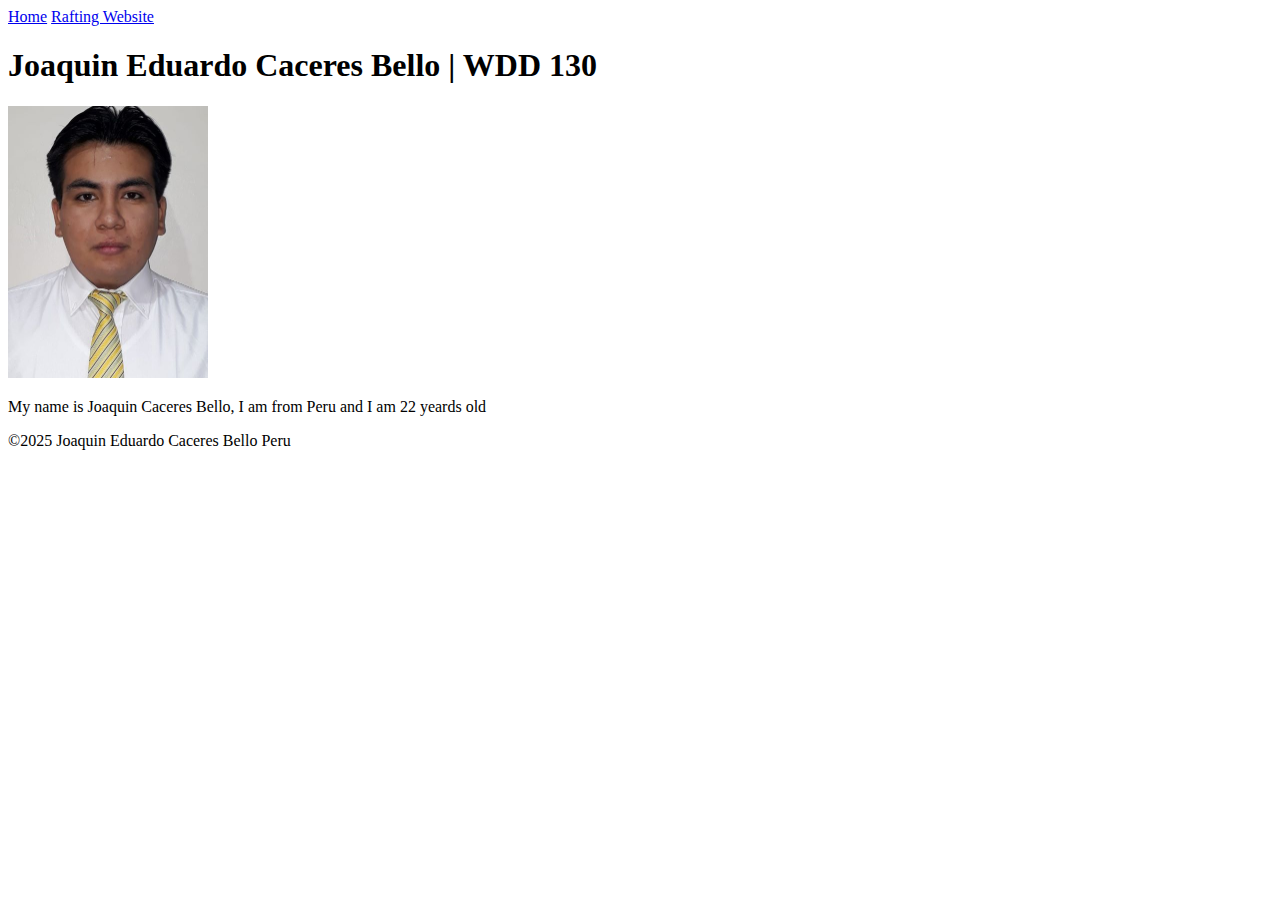
==== index.html @ 22a7713b "first commit" ====
<!DOCTYPE html>
<html lang="en-US">
    <head>
        <meta charset="utf-8">
        <meta name="viewport" content="width=device-width,initial-scale=1">
        <title>Joaquin Eduardo Caceres Bello | WDD 130</title>
    </head>
    <body>
        <header>
            <nav>
                <a href="#">Home</a>
                <a href="wwr/">Rafting Website</a>
            </nav>
        </header>
        <main>
            <h1>Joaquin Eduardo Caceres Bello | WDD 130</h1>
            <img src="images/joaquin.jpg" alt="joaquin" width="200">
            <p>My name is Joaquin Caceres Bello, I am from Peru and I am 22 yeards old</p>
        </main>
        <footer>
            <p>©2025 Joaquin Eduardo Caceres Bello Peru</p>
        </footer>
    </body>
</html>
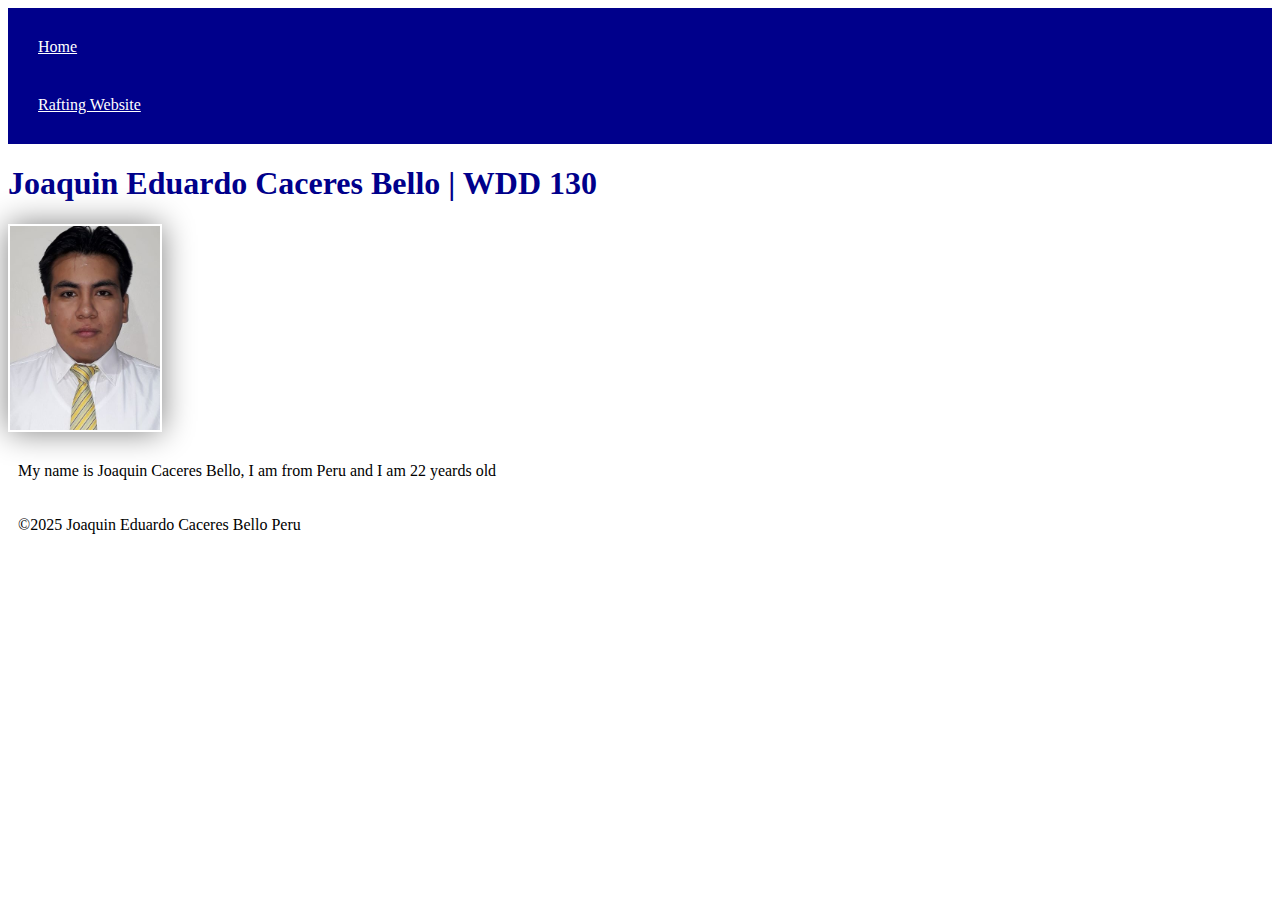
==== commit 114e91e6: "add styles" ====
--- a/index.html
+++ b/index.html
@@ -3,6 +3,7 @@
     <head>
         <meta charset="utf-8">
         <meta name="viewport" content="width=device-width,initial-scale=1">
+        <link rel="stylesheet" href="styles/styles.css">
         <title>Joaquin Eduardo Caceres Bello | WDD 130</title>
     </head>
     <body>
--- a/styles/styles.css
+++ b/styles/styles.css
@@ -0,0 +1,27 @@
+nav {
+    background-color: darkblue;
+    padding:10px;
+}
+
+nav a {
+    color: white;
+    display: block;
+    padding: 20px;
+}
+
+h1 {
+    color:darkblue;
+}
+
+img {
+    width:150px;
+    height: auto;
+    border: 1px solid block;
+    padding: 2px;
+    box-shadow: 0 0 30px gray;
+}
+
+p {
+    padding:10px;
+}
+
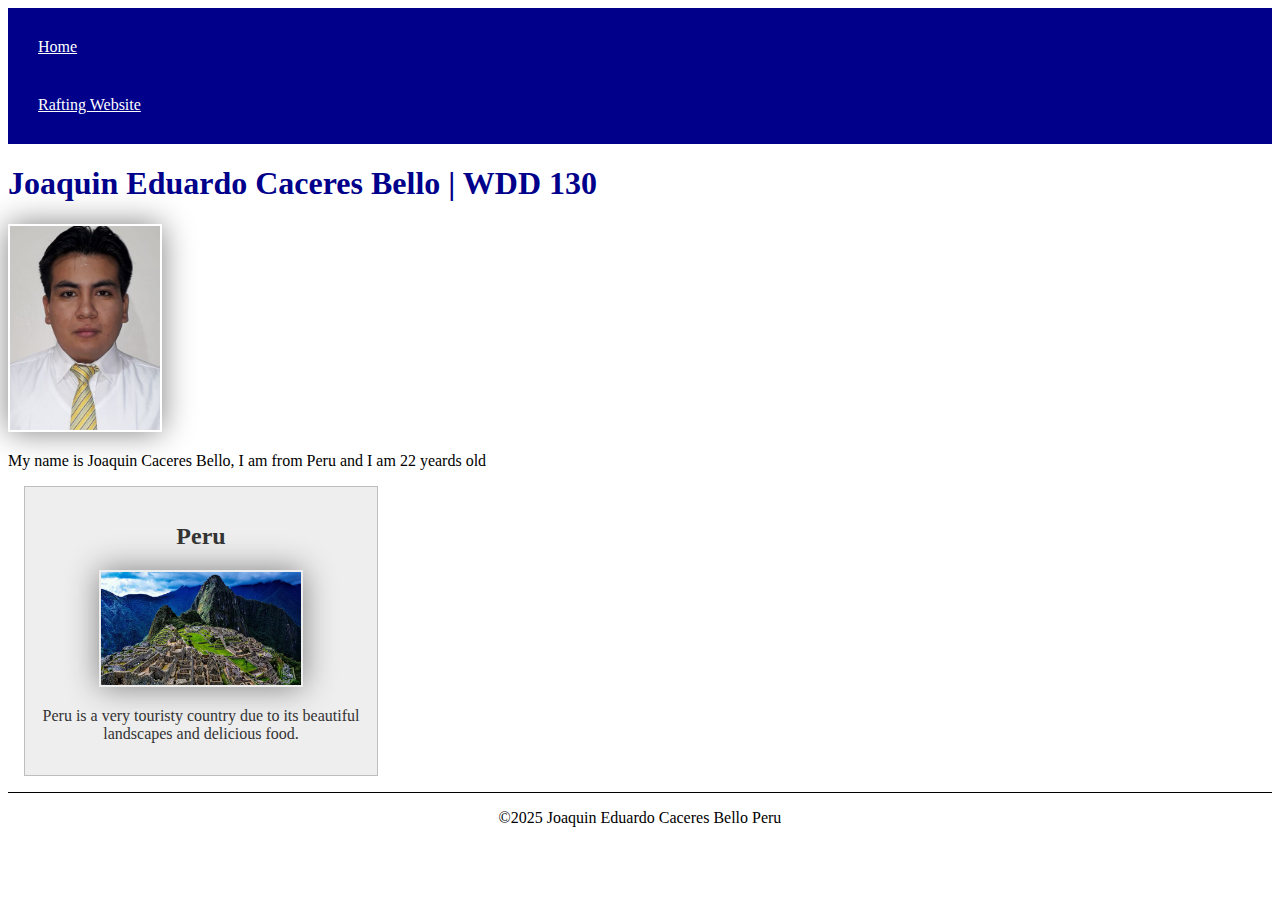
==== commit 131cbdf4: "New CSS, add aside and img" ====
--- a/index.html
+++ b/index.html
@@ -3,8 +3,10 @@
     <head>
         <meta charset="utf-8">
         <meta name="viewport" content="width=device-width,initial-scale=1">
+        <title>Joaquin Eduardo Caceres Bello | WDD 130</title>
+        <meta name="description" content="Joaquin Caceres | WDD 130 | Enhancing Your Course Home Page">
+        <meta name="author" content="Joaquin Caceres">
         <link rel="stylesheet" href="styles/styles.css">
-        <title>Joaquin Eduardo Caceres Bello | WDD 130</title>
     </head>
     <body>
         <header>
@@ -18,6 +20,11 @@
             <img src="images/joaquin.jpg" alt="joaquin" width="200">
             <p>My name is Joaquin Caceres Bello, I am from Peru and I am 22 yeards old</p>
         </main>
+        <aside>
+            <h2>Peru</h2>
+            <img src="images/Peru_Ruins_Mountains.webp" alt="Macchu Picchu">
+            <p>Peru is a very touristy country due to its beautiful landscapes and delicious food.</p>
+        </aside>
         <footer>
             <p>©2025 Joaquin Eduardo Caceres Bello Peru</p>
         </footer>
--- a/styles/styles.css
+++ b/styles/styles.css
@@ -25,3 +25,36 @@
     padding:10px;
 }
 
+main{
+    max-width: 840px;
+}
+
+aside{
+    width: 20rem;
+    margin: 1rem;
+    border: 1px solid rgb(0 0 0 / 0.2);
+    padding: 1rem;
+    background-color: #eee;
+    color: #333;
+    text-align: center;
+}
+
+aside img{
+    width: 200px;
+    height: auto;
+}
+
+main img{
+    width:150px;
+    height: auto;
+}
+
+p{
+    padding: 0;
+}
+
+footer{
+    margin-top: 15px;
+    border-top: 1px solid #000;
+    text-align: center;
+}
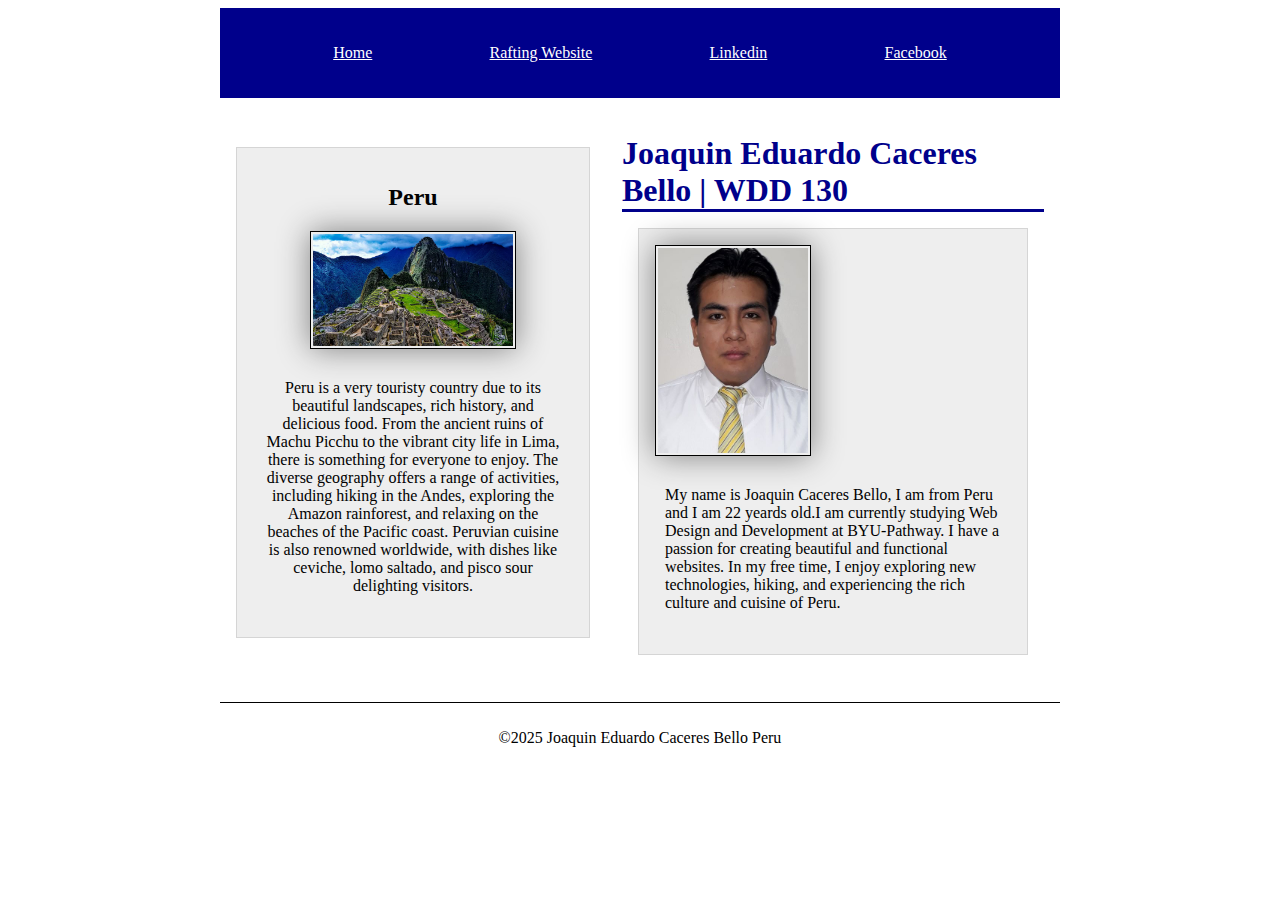
==== commit c11e8cba: "classweek04" ====
--- a/index.html
+++ b/index.html
@@ -3,28 +3,40 @@
     <head>
         <meta charset="utf-8">
         <meta name="viewport" content="width=device-width,initial-scale=1">
-        <title>Joaquin Eduardo Caceres Bello | WDD 130</title>
-        <meta name="description" content="Joaquin Caceres | WDD 130 | Enhancing Your Course Home Page">
+        <title>Joaquin Caceres Bello | WDD 130</title>
+        <meta name="description" content="Joaquin Caceres | WDD 130 | Enhancing My Course Home Page">
         <meta name="author" content="Joaquin Caceres">
         <link rel="stylesheet" href="styles/styles.css">
     </head>
     <body>
-        <header>
+        <header >
             <nav>
                 <a href="#">Home</a>
-                <a href="wwr/">Rafting Website</a>
+                <a href="wwr/about.html">Rafting Website</a>
+                <a href="https://www.linkedin.com/in/joaqu%C3%ADn-c%C3%A1ceres-bello/">Linkedin</a>
+                <a href="https://www.facebook.com/joaquineduardo.caceresbello/">Facebook</a>
             </nav>
         </header>
+        <div class="grid">
         <main>
             <h1>Joaquin Eduardo Caceres Bello | WDD 130</h1>
+            <ul class="box">
             <img src="images/joaquin.jpg" alt="joaquin" width="200">
-            <p>My name is Joaquin Caceres Bello, I am from Peru and I am 22 yeards old</p>
+            <p>My name is Joaquin Caceres Bello, I am from Peru and I am 22 yeards old.I am currently studying Web Design and Development at BYU-Pathway. I have a passion for creating beautiful and
+            functional websites. In my free time, I enjoy exploring new technologies, hiking, and experiencing the rich culture and
+            cuisine of Peru.</p>
+            </ul>
         </main>
-        <aside>
+        <aside class="box">
             <h2>Peru</h2>
             <img src="images/Peru_Ruins_Mountains.webp" alt="Macchu Picchu">
-            <p>Peru is a very touristy country due to its beautiful landscapes and delicious food.</p>
+            <p>Peru is a very touristy country due to its beautiful landscapes, rich history, and delicious food. From the ancient
+            ruins of Machu Picchu to the vibrant city life in Lima, there is something for everyone to enjoy. The diverse geography
+            offers a range of activities, including hiking in the Andes, exploring the Amazon rainforest, and relaxing on the
+            beaches of the Pacific coast. Peruvian cuisine is also renowned worldwide, with dishes like ceviche, lomo saltado, and
+            pisco sour delighting visitors.</p>
         </aside>
+    </div>
         <footer>
             <p>©2025 Joaquin Eduardo Caceres Bello Peru</p>
         </footer>
--- a/styles/styles.css
+++ b/styles/styles.css
@@ -1,6 +1,53 @@
+:root {
+    --aside-width: 20rem;
+    --aside-border: 1px solid rgb(0 0 0 / 0.2);
+    --nav-background-color: darkblue;
+}
+
+header,
+footer,
+.grid {
+    margin: 0 auto;
+    max-width: 840px;
+}
+
+.grid {
+    display: grid;
+    align-items: center;
+}
+
+main {
+    grid-column: 2/3;
+    margin: 1rem;
+    max-width: 840px;
+}
+
+aside {
+    width: var(--aside-width);
+    margin: 1rem;
+    border: var(--aside-border);
+    padding: 1rem;
+    background-color: #eee;
+    color: #333;
+    text-align: center;
+    position: relative;
+    grid-row: 1/2;
+}
+
+.box {
+    margin: 1rem;
+    border: 1px solid rgba(0, 0, 0, .1);
+    padding: 1rem;
+    background-color: #eee;
+    color: #000;
+}
+
 nav {
-    background-color: darkblue;
-    padding:10px;
+    background-color: var(--nav-background-color);
+    padding: 1rem;
+    display: flex;
+    justify-content: space-evenly;
+    align-items: center;
 }
 
 nav a {
@@ -10,51 +57,35 @@
 }
 
 h1 {
-    color:darkblue;
+    color: darkblue;
+    align-content: center;
+    border-bottom: 3px solid darkblue;
+    margin-bottom: 1rem;
 }
 
 img {
-    width:150px;
+    width: 150px;
     height: auto;
-    border: 1px solid block;
+    border: 1px solid black;
     padding: 2px;
     box-shadow: 0 0 30px gray;
 }
 
-p {
-    padding:10px;
+main img {
+    width: 150px;
+    height: auto;
 }
 
-main{
-    max-width: 840px;
-}
-
-aside{
-    width: 20rem;
-    margin: 1rem;
-    border: 1px solid rgb(0 0 0 / 0.2);
-    padding: 1rem;
-    background-color: #eee;
-    color: #333;
-    text-align: center;
-}
-
-aside img{
+aside img {
     width: 200px;
     height: auto;
 }
 
-main img{
-    width:150px;
-    height: auto;
+p {
+    padding: 10px;
 }
 
-p{
-    padding: 0;
-}
-
-footer{
+footer {
     margin-top: 15px;
     border-top: 1px solid #000;
-    text-align: center;
-}
+    text-align: center;}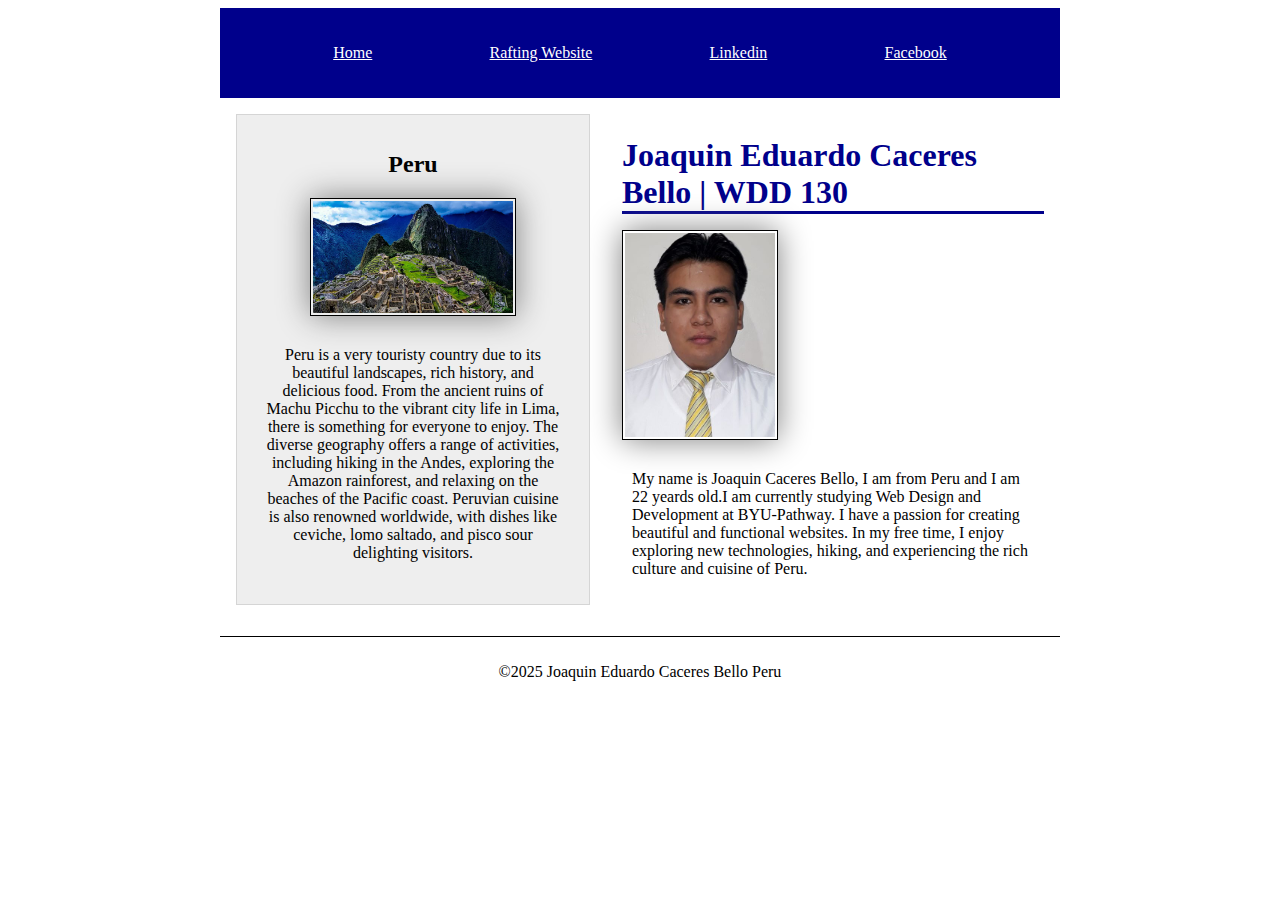
==== commit 4f69e54b: "change15.02" ====
--- a/index.html
+++ b/index.html
@@ -3,7 +3,7 @@
     <head>
         <meta charset="utf-8">
         <meta name="viewport" content="width=device-width,initial-scale=1">
-        <title>Joaquin Caceres Bello | WDD 130</title>
+        <title>Joaquin Caceres | WDD 130</title>
         <meta name="description" content="Joaquin Caceres | WDD 130 | Enhancing My Course Home Page">
         <meta name="author" content="Joaquin Caceres">
         <link rel="stylesheet" href="styles/styles.css">
@@ -20,12 +20,10 @@
         <div class="grid">
         <main>
             <h1>Joaquin Eduardo Caceres Bello | WDD 130</h1>
-            <ul class="box">
             <img src="images/joaquin.jpg" alt="joaquin" width="200">
             <p>My name is Joaquin Caceres Bello, I am from Peru and I am 22 yeards old.I am currently studying Web Design and Development at BYU-Pathway. I have a passion for creating beautiful and
             functional websites. In my free time, I enjoy exploring new technologies, hiking, and experiencing the rich culture and
             cuisine of Peru.</p>
-            </ul>
         </main>
         <aside class="box">
             <h2>Peru</h2>
